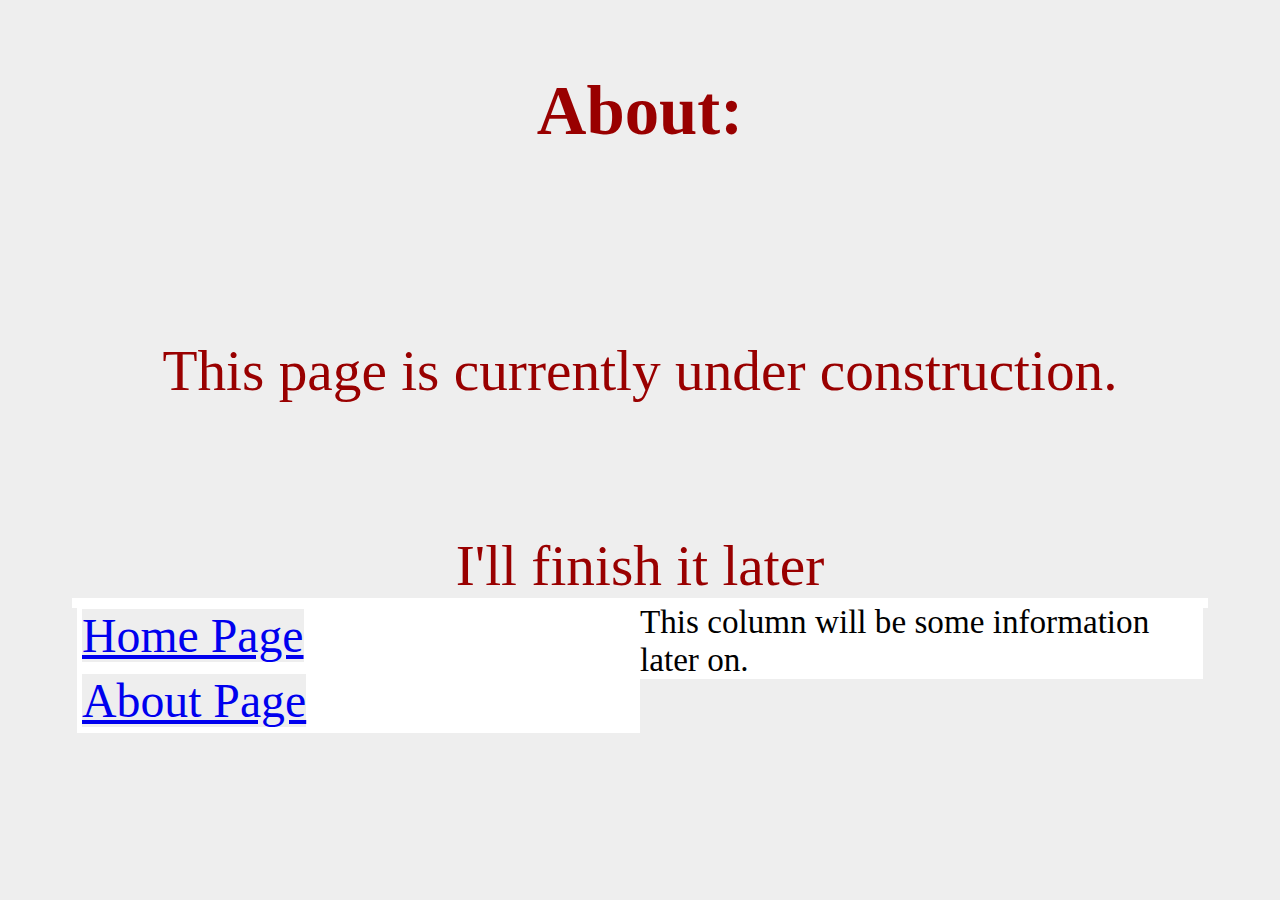
==== about.html @ 7cc7a651 "This will be my professional website, for displaying my portfolio" ====
<!DOCTYPE HTML PUBLIC "-//W3C//DTD HTML 4.01 Transitional//EN">
<html>
<head>
<title>TEST</title>
<meta http-equiv="Content-Type" content="text/html; charset=iso-8859-1">
<link rel="stylesheet" href="style1.css">
</head>

<body>
<table width="100%" border="0" cellspacing="0" cellpadding="0">
  <tr>
    <td align="center"><h3><font color="#990000">About:</font></h3></td>
  </tr>
  <tr>
    <td align="center"><font color="#990000"><br><br>This page is currently under construction.</font></td>
  </tr>
  <tr>
    <td align="center"><font color="#990000"><br><br>I'll finish it later</font></td>
  </tr>
</table>
<div class="row">
  <div class="col">
    <div class="row"><a href="index.html">Home Page</a></div>
    <div class="row"><a href="about.html">About Page</a></div>
  </div>
  <div class="col">
    This column will be some information later on.
  </div>
</div>


</body>
</html>
---- style1.css ----
* {
    box-sizing:border-box;
    background-color: rgb(238, 238, 238);
    font-size:larger;
}
body {
    padding:5%;
    .col {
        background-color: white;
        float:left;
        width:50%;
    }
    .row {
        background-color: white;
        padding:5px;
    }
}
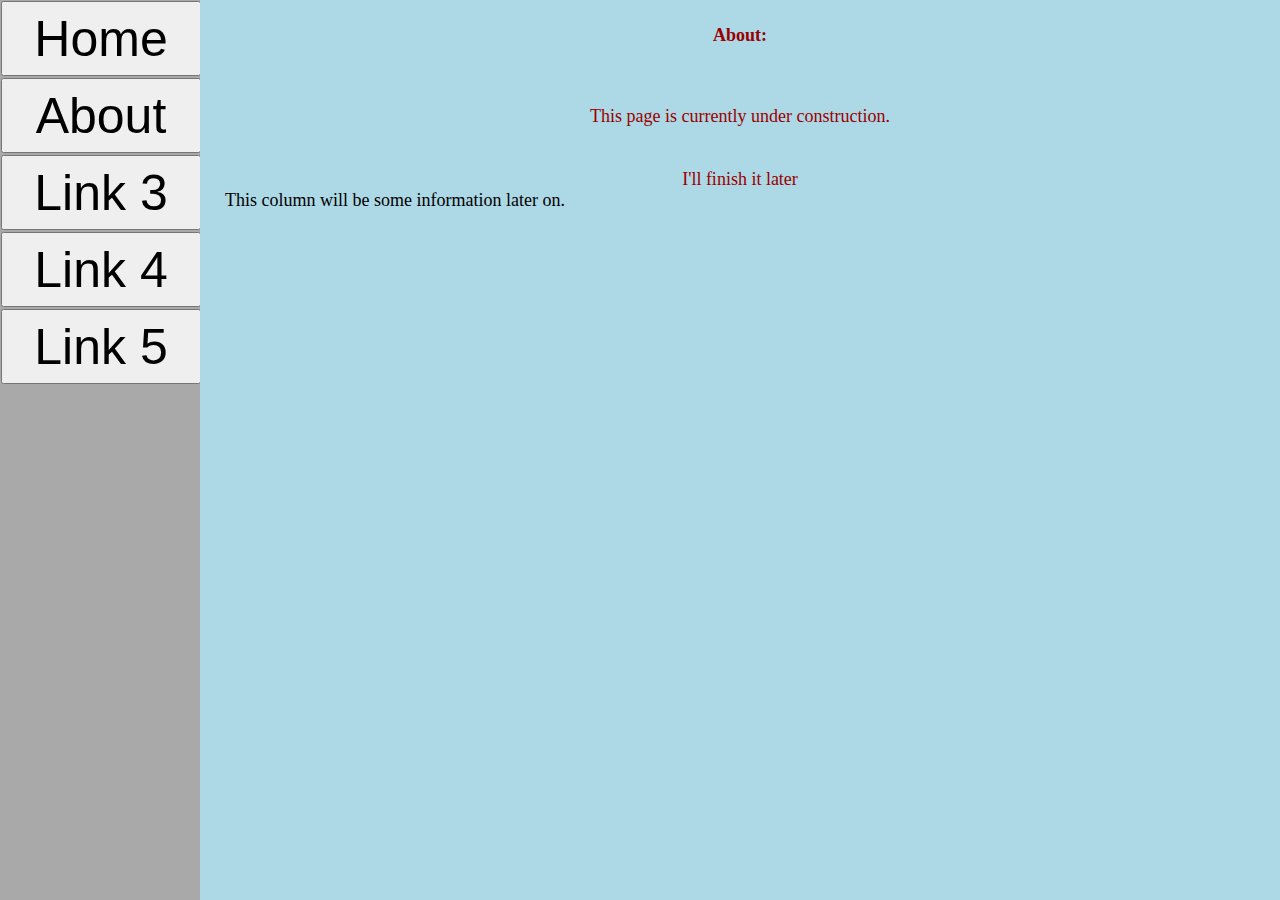
==== commit 157e27e4: "Added to the navbar" ====
--- a/about.html
+++ b/about.html
@@ -7,26 +7,45 @@
 </head>
 
 <body>
-<table width="100%" border="0" cellspacing="0" cellpadding="0">
-  <tr>
-    <td align="center"><h3><font color="#990000">About:</font></h3></td>
-  </tr>
-  <tr>
-    <td align="center"><font color="#990000"><br><br>This page is currently under construction.</font></td>
-  </tr>
-  <tr>
-    <td align="center"><font color="#990000"><br><br>I'll finish it later</font></td>
-  </tr>
-</table>
-<div class="row">
-  <div class="col">
-    <div class="row"><a href="index.html">Home Page</a></div>
-    <div class="row"><a href="about.html">About Page</a></div>
+  <div class="navbar"> <!--This is the navbar! It SHOULD be able to change from being VERTICAL to HORIZONTAL and vice versa, make a button for this later!!!-->
+    <table class="navtable">
+      <tbody class="navtable_body">
+        <tr class="linkbox"><td align="center">
+          <a href="index.html"><button class="link">Home</button></a>
+        </td></tr>
+        <tr class="linkbox"><td align="center">
+          <a href="about.html"><button class="link">About</button></a>
+        </td></tr>
+        <tr class="linkbox"><td align="center">
+          <a><button class="link">Link 3</button></a>
+        </td></tr>
+        <tr class="linkbox"><td align="center">
+          <a><button class="link">Link 4</button></a>
+        </td></tr>
+        <tr class="linkbox"><td align="center">
+          <a><button class="link">Link 5</button></a>
+        </td></tr>
+      </tbody>
+    </table>
   </div>
-  <div class="col">
-    This column will be some information later on.
+
+  <div class="mainbody">
+    <table width="100%" border="0" cellspacing="0" cellpadding="0">
+      <tr>
+        <td align="center"><h3><font color="#990000">About:</font></h3></td>
+      </tr>
+      <tr>
+        <td align="center"><font color="#990000"><br><br>This page is currently under construction.</font></td>
+      </tr>
+      <tr>
+        <td align="center"><font color="#990000"><br><br>I'll finish it later</font></td>
+      </tr>
+    </table>
+    <div class="col">
+      This column will be some information later on.
+    </div>
   </div>
-</div>
+  
 
 
 </body>
--- a/style1.css
+++ b/style1.css
@@ -1,17 +1,54 @@
+
 * {
     box-sizing:border-box;
-    background-color: rgb(238, 238, 238);
-    font-size:larger;
+    font-size:large;
 }
+
 body {
-    padding:5%;
-    .col {
-        background-color: white;
-        float:left;
-        width:50%;
-    }
-    .row {
-        background-color: white;
-        padding:5px;
-    }
-}+    margin:0;
+    background-color:lightblue;
+}
+
+.mainbody {
+    margin-left: 200px;
+    padding: 25px;
+    
+}
+
+.navbar {
+    overflow:hidden;
+    position:fixed;
+    left:0;
+    height:100%;
+    width: 200px;
+    background-color:darkgray;
+    border-width:0px;
+    border-spacing:0px;
+}
+
+.link {
+    font-size:50px;
+}
+
+button {
+    width:200px;
+    height:75px;
+}
+
+.linkbox {
+    height:75px;
+}
+
+.navtable {
+    width:200px;
+    padding:0px;
+    border-width:0px;
+    border-spacing:0px;
+}
+.navtable_body {
+    width:200px;
+    padding:0px;
+    border-width:0px;
+    border-spacing:0px;
+}
+
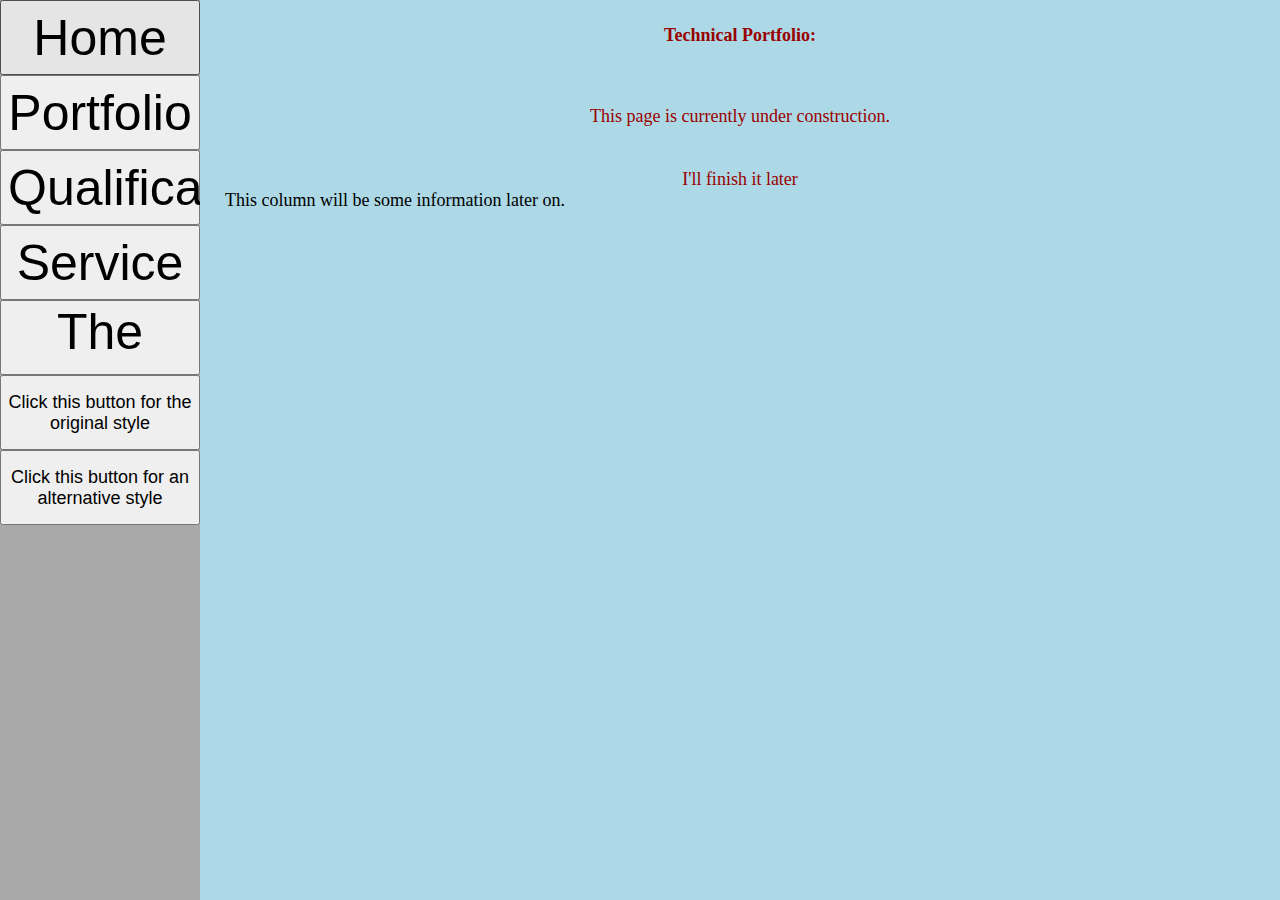
==== commit 0557420b: "Made a basic prototype for changing styles on the fly" ====
--- a/about.html
+++ b/about.html
@@ -1,38 +1,30 @@
 <!DOCTYPE HTML PUBLIC "-//W3C//DTD HTML 4.01 Transitional//EN">
 <html>
 <head>
-<title>TEST</title>
+<title>Technical Portfolio</title>
 <meta http-equiv="Content-Type" content="text/html; charset=iso-8859-1">
-<link rel="stylesheet" href="style1.css">
+<link rel="stylesheet" href="style1.css" id="stylesheet">
 </head>
+
+<script src="pageManager.js" type="text/javascript"></script>
 
 <body>
   <div class="navbar"> <!--This is the navbar! It SHOULD be able to change from being VERTICAL to HORIZONTAL and vice versa, make a button for this later!!!-->
-    <table class="navtable">
-      <tbody class="navtable_body">
-        <tr class="linkbox"><td align="center">
-          <a href="index.html"><button class="link">Home</button></a>
-        </td></tr>
-        <tr class="linkbox"><td align="center">
-          <a href="about.html"><button class="link">About</button></a>
-        </td></tr>
-        <tr class="linkbox"><td align="center">
-          <a><button class="link">Link 3</button></a>
-        </td></tr>
-        <tr class="linkbox"><td align="center">
-          <a><button class="link">Link 4</button></a>
-        </td></tr>
-        <tr class="linkbox"><td align="center">
-          <a><button class="link">Link 5</button></a>
-        </td></tr>
-      </tbody>
-    </table>
+    <a href="index.html"><button class="link">Home</button></a>
+    <a href="about.html"><button class="link">Portfolio</button></a>
+    <a href="qualifications.html"><button class="link">Qualifications</button></a>
+    <a href="service.html"><button class="link">Service</button></a>
+    <a href="AI.html"><button class="link">The power of AI</button></a>
+    <a class="link">
+      <button id="style1_button" class="style_button" height="80px" onclick="style1()">Click this button for the original style</button>
+      <button id="style2_button" class="style_button" height="80px" onclick="style2()">Click this button for an alternative style</button>
+    </a>
   </div>
 
   <div class="mainbody">
     <table width="100%" border="0" cellspacing="0" cellpadding="0">
       <tr>
-        <td align="center"><h3><font color="#990000">About:</font></h3></td>
+        <td align="center"><h3><font color="#990000">Technical Portfolio:</font></h3></td>
       </tr>
       <tr>
         <td align="center"><font color="#990000"><br><br>This page is currently under construction.</font></td>
